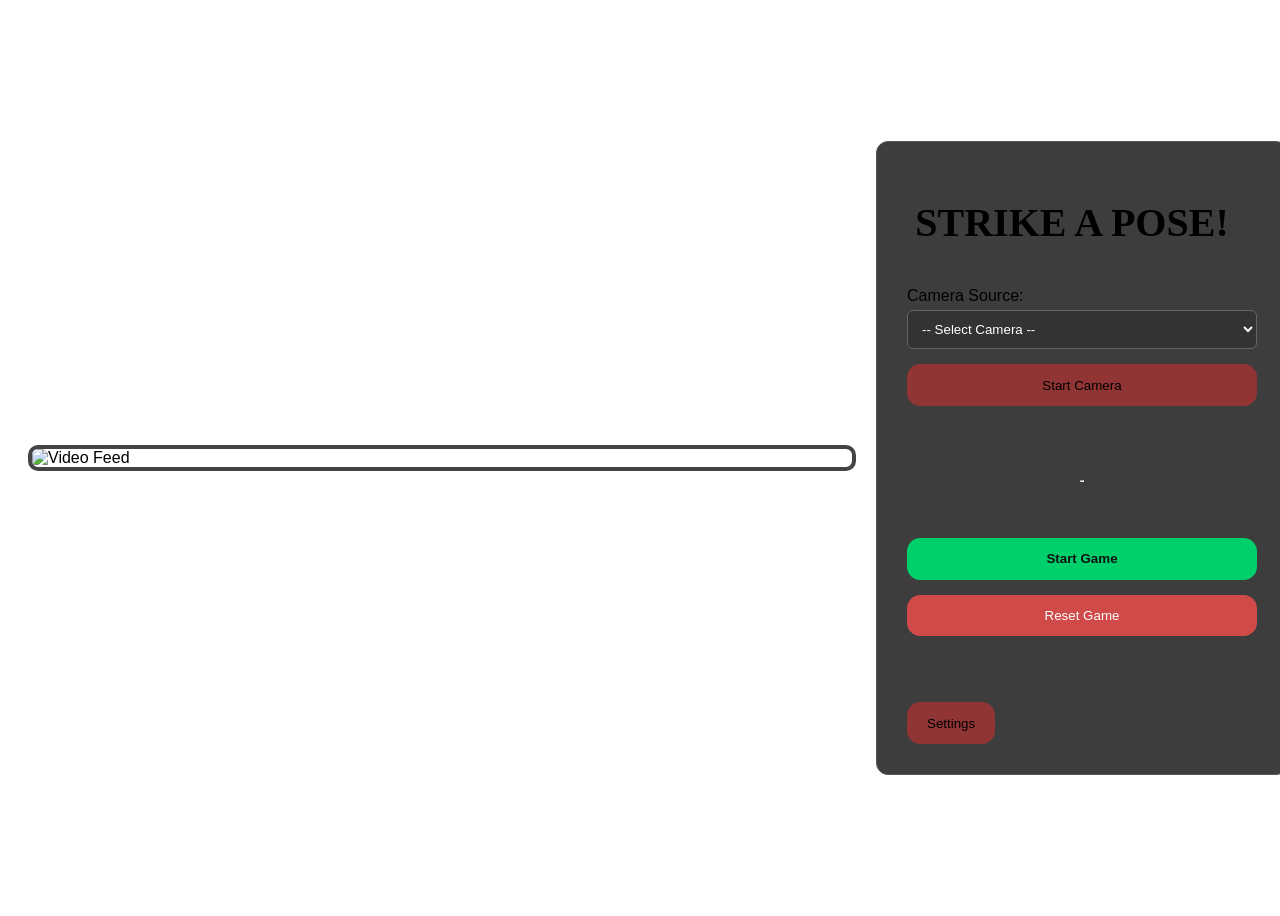
==== templates/index.html @ 2a36549b "Initial commit of STRIKEPOSE GAME" ====
<!DOCTYPE html>
<html lang="en">
<head>
    <meta charset="UTF-8">
    <title>STRIKE A POSE!</title>
    <link rel="stylesheet" href="/static/css/main.css">
    <link rel="stylesheet" href="/static/css/app.css">
</head>
<body>
    <div class="main-container">
        <div id="video-container">
            <img id="video-feed" src="/api/vidFeed" alt="Video Feed" />
        </div>
        
        <div id="control-panel">
            <h1 class="title">STRIKE A POSE!</h1>
            
            <div class="control-group">
                <label for="camera-select">Camera Source:</label>
                <select id="camera-select">
                    <option value="">-- Select Camera --</option>
                </select>
            </div>
            
            <button id="start-stream-btn">Start Camera</button>
            <br/><br/>
            <hr/>
            <br/>
            
            <button id="start-game-btn" class="primary-btn">Start Game</button>
            <button id="reset-game-btn" class="danger-btn">Reset Game</button>
            
            <br/><br/>
            <a href="/settings" class="settings-link"><button>Settings</button></a>
            
            <div id="toast" class="toast"></div>
        </div>
    </div>
    
    <script src="/static/js/app.js"></script>
</body>
</html>
---- static/css/main.css ----
:root {
    --color-background: #242424;
    --color-foreground: #dddddd;
}

@media (prefers-color-scheme: light) {
    :root {
        --color-background: #fff;
        --color-foreground: #000;
    }
}

hr {
    width: 2px;
    background-color: #fff;
    color: #fff;
}

body {
    height: 100vh;
    width: 100vw;
    font-family: "Segoe UI", Tahoma, Geneva, Verdana, sans-serif;
    background-color: var(--color-background);
    color: var(--color-foreground);
    display: flex;
    flex-direction: column;
    justify-content: center;
    align-items: center;
    overflow: hidden;
}

.bg-image {
    background-repeat: no-repeat;
    background-size: cover;
    background-attachment: fixed;
}

.title {
    /* margin-top: 0.75em; */
    text-align: center;
    margin-right: 20px;
    font-family: "Times New Roman", Times, serif;
    font-size: 40px;
}

.hidden-object {
    display: none;
}

@media (max-width: 768px) {
    .modal-content {
        max-width: 95vw;
        max-height: 95vh;
        margin: 1em;
    }

    .modal-header {
        padding: 0.75em 1em;
    }

    .modal-header h2 {
        font-size: 1.2em;
    }

    #video-container {
        margin: 0;
    }
}

button {
    padding: 1em 1.5em;
    color: var(--color-foreground);
    background-color: rgba(167, 50, 50, 0.8);
    border-width: 0px;
    border-radius: 1em;
    cursor: pointer;
    transition:
        background-color 0.2s ease,
        pointer-events 0.2s ease;
}

.bbox {
    position: absolute;
    background-color: transparent;
    border: 5px solid red;
    border-radius: 5px;
}

.bbox-unknown {
    border-color: red;
}

.bbox-identified {
    border-color: blue;
}

.bbox-target {
    border-color: #00d06c;
    box-shadow: 0 0 12px rgba(0, 208, 108, 0.7);
}

.bbox-label {
    font-size: 18px;
    font-weight: bold;
    color: red;
    position: absolute;
    width: max-content;
    top: -3em;
    left: 50%;
    -webkit-transform: translateX(-50%);
    transform: translateX(-50%);
}

.bbox-label-unknown {
    display: none;
}

.bbox-label-identified {
    color: blue;
    background: rgba(255, 255, 255, 0.85);
    padding: 4px 8px;
    border-radius: 4px;
}

.bbox-label-target {
    color: #00d06c;
    background: rgba(255, 255, 255, 0.85);
    padding: 4px 8px;
    border-radius: 4px;
}

.bbox-score {
    margin-left: 10px;
    font-style: italic;
}

.flex-container {
    display: flex;
    flex-direction: row;
    justify-content: center;
}

.flex-container-logo {
    display: flex;
    flex-direction: row;
    justify-content: center;
    height: 100px;
    width: auto;
    position: absolute;
    bottom: 10px;
    right: 10px;
    opacity: 70%;
}

.fusion-logo {
    padding-top: 10px;
    height: 80px;
    width: auto;
    margin-right: 20px;
}

/* Toast stuff */

.toast {
    position: fixed;
    top: 20px;
    right: 20px;
    z-index: 2000;
    padding: 12px 16px;
    border-radius: 10px;
    background: rgba(35, 35, 50, 0.92);
    color: #fff;
    font-weight: 600;
    box-shadow: 0 10px 30px rgba(0, 0, 0, 0.35);
    opacity: 0;
    transform: translateY(-10px);
    transition:
        opacity 0.2s ease,
        transform 0.2s ease;
    pointer-events: none;
}

.toast.show {
    opacity: 1;
    transform: translateY(0);
}

.toast.is-success {
    border: 1px solid #00d06c;
}

.toast.is-error {
    border: 1px solid #d04a4a;
}

.toast.is-info {
    border: 1px solid #2f7bdc;
}
---- static/css/app.css ----
.main-container {
    display: flex;
    flex-direction: row;
    width: 100%;
    max-width: 1600px;
    height: 100%;
    align-items: center;
    justify-content: space-evenly;
}

#video-container {
    flex: 1;
    display: flex;
    justify-content: center;
    align-items: center;
    padding: 20px;
}

#video-feed {
    width: 100%;
    max-width: 1280px;
    height: auto;
    border: 4px solid #444;
    border-radius: 10px;
}

#control-panel {
    width: 350px;
    padding: 30px;
    background-color: rgba(40, 40, 40, 0.9);
    border-radius: 12px;
    border: 1px solid #555;
    display: flex;
    flex-direction: column;
    gap: 15px;
}

.control-group {
    display: flex;
    flex-direction: column;
    gap: 5px;
}

select {
    padding: 10px;
    border-radius: 6px;
    background: #333;
    color: #fff;
    border: 1px solid #666;
}

.primary-btn {
    background-color: #00d06c !important;
    color: #111 !important;
    font-weight: bold;
}

.danger-btn {
    background-color: #d04a4a !important;
    color: white !important;
}

.settings-link {
    text-decoration: none;
    align-self: flex-start;
}
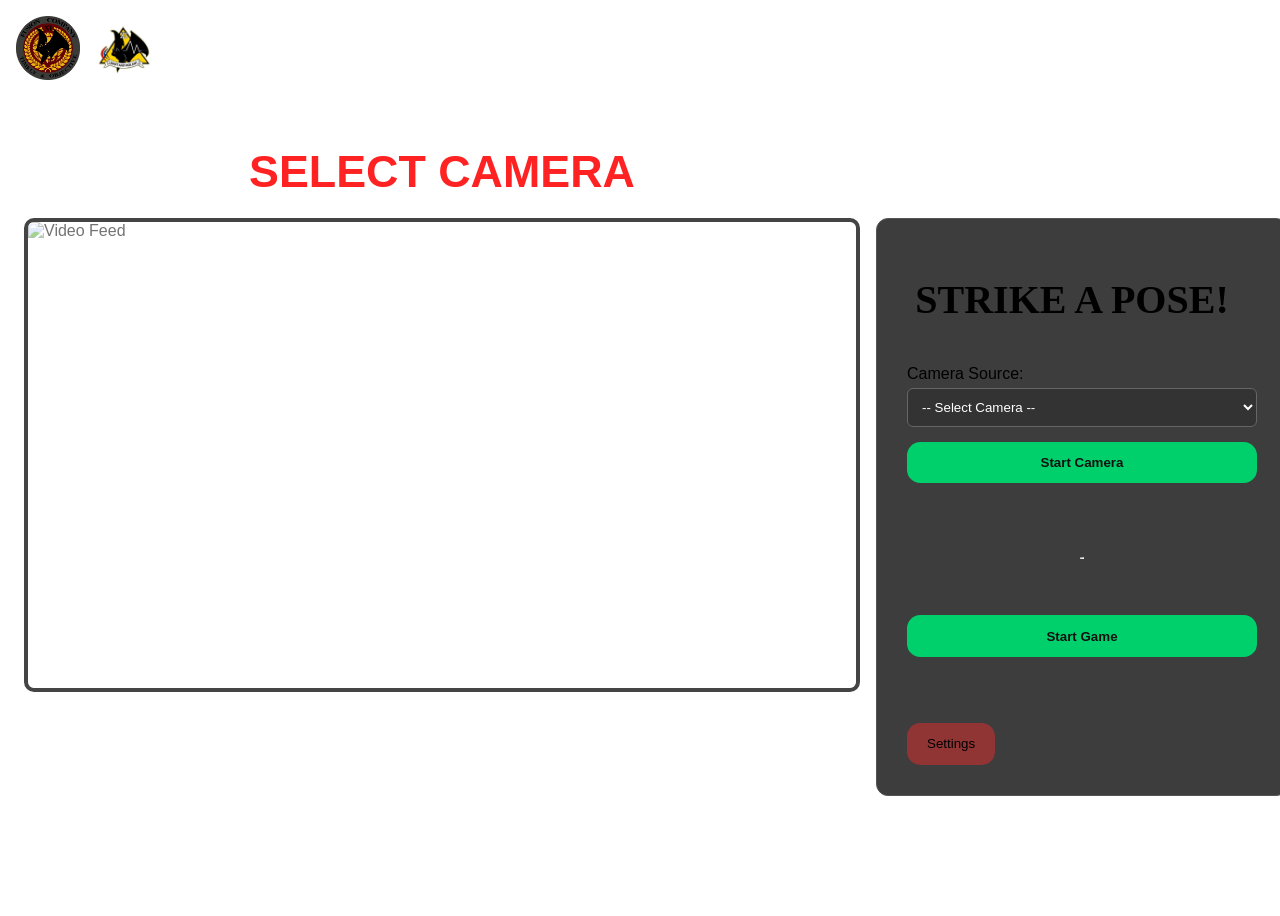
==== commit dbc9d69a: "Initial commit" ====
--- a/templates/index.html
+++ b/templates/index.html
@@ -7,28 +7,64 @@
     <link rel="stylesheet" href="/static/css/app.css">
 </head>
 <body>
+    <div id="top-logos">
+        <img src="/static/images/fusionlogo.png" alt="Fusion Logo">
+        <img src="/static/images/11logo.png" alt="11 Logo">
+    </div>
+    <br><br><br><br><br><br>
     <div class="main-container">
-        <div id="video-container">
-            <img id="video-feed" src="/api/vidFeed" alt="Video Feed" />
+        <div id="video-section">
+            <!-- Fixed-height banner ABOVE the video -->
+            <div id="game-banner">
+                <div id="banner-idle" class="banner-content">
+                    <span id="banner-idle-title" class="banner-title">SELECT CAMERA</span>
+                </div>
+
+                <div id="banner-hud" class="banner-content" style="display: none;">
+                    <span id="hud-rounds-left"></span>
+                    <span id="hud-countdown"></span>
+                    <span id="hud-points"></span>
+                </div>
+
+                <div id="banner-gameover" class="banner-content" style="display: none;">
+                    <span class="banner-title">GAME OVER!</span>
+                    <span id="banner-points" class="banner-points"></span>
+                </div>
+            </div>
+
+            <!-- Video with overlays -->
+            <div id="video-container">
+                <img id="video-feed" src="/api/vidFeed" alt="Video Feed" />
+                <div id="video-dim-overlay" class="video-overlay dim-overlay active"></div>
+                <div id="flash-correct" class="video-overlay flash flash-correct"></div>
+                <div id="flash-incorrect" class="video-overlay flash flash-incorrect"></div>
+            </div>
         </div>
         
         <div id="control-panel">
             <h1 class="title">STRIKE A POSE!</h1>
             
-            <div class="control-group">
+            <!-- Camera select (visible when not streaming) -->
+            <div id="camera-select-group" class="control-group">
                 <label for="camera-select">Camera Source:</label>
                 <select id="camera-select">
                     <option value="">-- Select Camera --</option>
                 </select>
             </div>
+
+            <!-- Camera info (visible when streaming) -->
+            <div id="camera-info-group" class="control-group" style="display: none;">
+                <label>Camera in use:</label>
+                <span id="camera-info" style="color: #00d06c; font-weight: bold; font-size: 1rem;"></span>
+            </div>
             
-            <button id="start-stream-btn">Start Camera</button>
+            <button id="start-stream-btn" class="primary-btn">Start Camera</button>
             <br/><br/>
             <hr/>
             <br/>
             
             <button id="start-game-btn" class="primary-btn">Start Game</button>
-            <button id="reset-game-btn" class="danger-btn">Reset Game</button>
+            <button id="reset-game-btn" class="danger-btn">Stop Game</button>
             
             <br/><br/>
             <a href="/settings" class="settings-link"><button>Settings</button></a>
@@ -39,4 +75,4 @@
     
     <script src="/static/js/app.js"></script>
 </body>
-</html>
+</html>
--- a/static/css/app.css
+++ b/static/css/app.css
@@ -1,31 +1,160 @@
+#top-logos {
+    position: fixed;
+    top: 16px;
+    left: 16px;
+    display: flex;
+    align-items: center;
+    gap: 12px;
+    z-index: 100;
+}
+
+#top-logos img {
+    height: 64px;
+    width: auto;
+}
+
 .main-container {
     display: flex;
     flex-direction: row;
     width: 100%;
     max-width: 1600px;
     height: 100%;
-    align-items: center;
+    align-items: flex-start;
     justify-content: space-evenly;
+    padding-top: 20px;
 }
 
-#video-container {
+/* ---- Video section (banner + video stacked vertically) ---- */
+
+#video-section {
     flex: 1;
+    display: flex;
+    flex-direction: column;
+    align-items: center;
+    padding: 0 20px;
+}
+
+/* ---- Fixed-height banner above video ---- */
+
+#game-banner {
+    width: 100%;
+    max-width: 1280px;
+    height: 70px;
+    margin-bottom: 12px;
+    display: flex;
+    align-items: center;
+    justify-content: center;
+}
+
+.banner-content {
+    width: 100%;
     display: flex;
     justify-content: center;
     align-items: center;
-    padding: 20px;
+    gap: 40px;
+    padding: 0 24px;
+}
+
+#banner-hud {
+    justify-content: space-between;
+}
+
+.banner-title {
+    font-family: "Segoe UI", Tahoma, Geneva, Verdana, sans-serif;
+    font-size: 2.8rem;
+    font-weight: 900;
+    color: #ff2222;
+}
+
+.banner-points {
+    font-family: "Segoe UI", Tahoma, Geneva, Verdana, sans-serif;
+    font-size: 2.8rem;
+    font-weight: 800;
+    color: #2222ff;
+}
+
+#banner-hud span {
+    font-family: "Segoe UI", Tahoma, Geneva, Verdana, sans-serif;
+    font-size: 2.8rem;
+    font-weight: 900;
+    color: #ff2222;
+}
+
+#banner-hud #hud-points {
+    color: #2222ff;
+}
+
+/* ---- Video container ---- */
+
+#video-container {
+    position: relative;
+    display: flex;
+    justify-content: center;
+    align-items: center;
+    width: 100%;
+    max-width: 1280px;
+    aspect-ratio: 16 / 9;
+    background: rgba(255, 255, 255, 0.08);
+    border: 4px solid #444;
+    border-radius: 10px;
+    overflow: hidden;
 }
 
 #video-feed {
     width: 100%;
-    max-width: 1280px;
-    height: auto;
-    border: 4px solid #444;
-    border-radius: 10px;
+    height: 100%;
+    object-fit: cover;
+    display: block;
 }
+
+/* ---- Overlay base (sits on top of video) ---- */
+
+.video-overlay {
+    position: absolute;
+    top: 0;
+    left: 0;
+    right: 0;
+    bottom: 0;
+    border-radius: 6px;
+    pointer-events: none;
+}
+
+/* ---- Dim overlay (translucent white, idle/gameover only) ---- */
+
+.dim-overlay {
+    background: rgba(255, 255, 255, 0.45);
+    opacity: 0;
+    transition: opacity 0.3s ease;
+}
+
+.dim-overlay.active {
+    opacity: 1;
+}
+
+/* ---- Flash feedback ---- */
+
+.flash {
+    opacity: 0;
+    transition: opacity 0.15s ease;
+}
+
+.flash.active {
+    opacity: 1;
+}
+
+.flash-correct {
+    background: rgba(0, 220, 80, 0.25);
+}
+
+.flash-incorrect {
+    background: rgba(220, 40, 40, 0.25);
+}
+
+/* ---- Control panel ---- */
 
 #control-panel {
     width: 350px;
+    margin-top: 82px;
     padding: 30px;
     background-color: rgba(40, 40, 40, 0.9);
     border-radius: 12px;
@@ -33,6 +162,7 @@
     display: flex;
     flex-direction: column;
     gap: 15px;
+    flex-shrink: 0;
 }
 
 .control-group {
@@ -63,4 +193,4 @@
 .settings-link {
     text-decoration: none;
     align-self: flex-start;
-}
+}
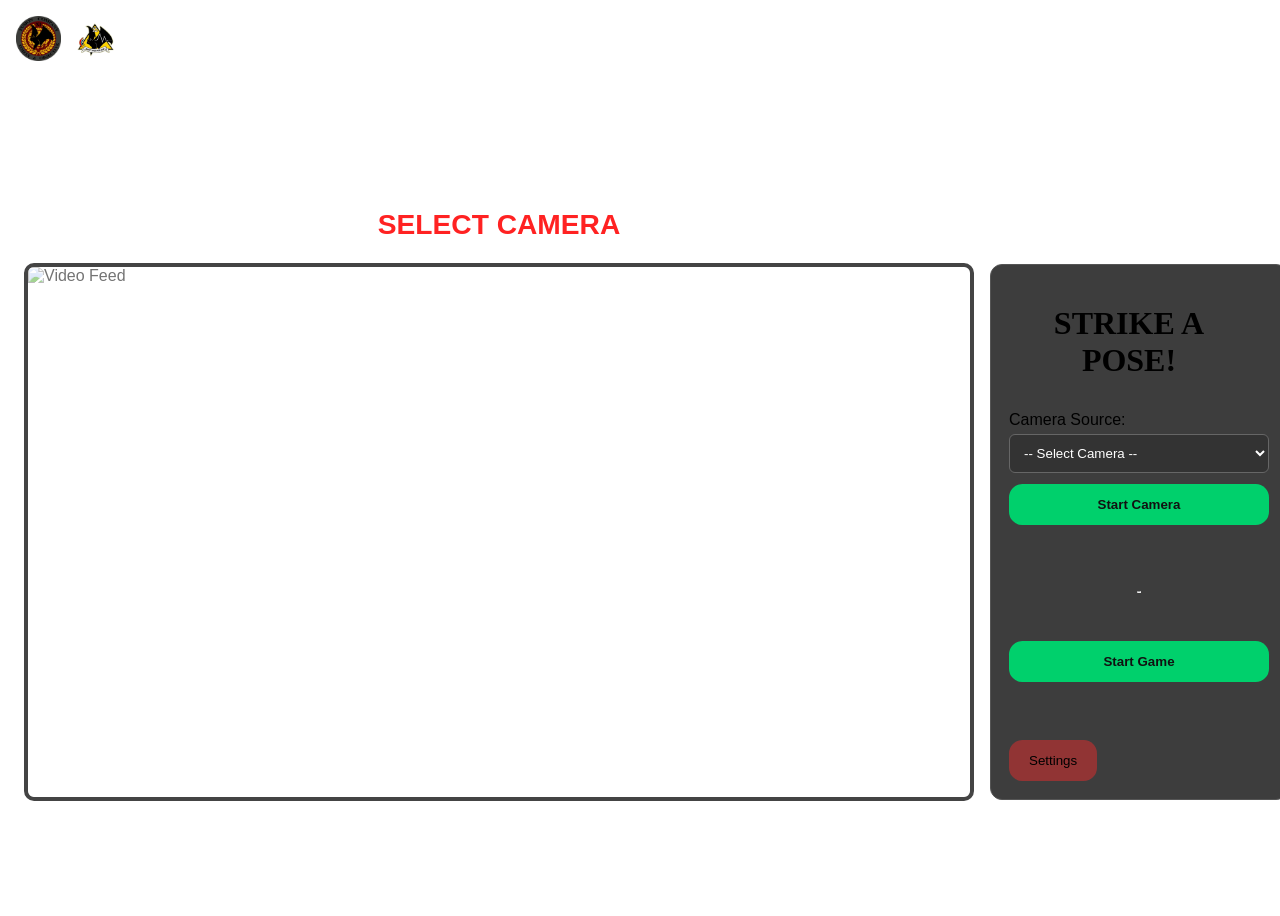
==== commit a4224e5a: "made resolution dynamic" ====
--- a/templates/index.html
+++ b/templates/index.html
@@ -2,6 +2,7 @@
 <html lang="en">
 <head>
     <meta charset="UTF-8">
+    <meta name="viewport" content="width=device-width, initial-scale=1.0">
     <title>STRIKE A POSE!</title>
     <link rel="stylesheet" href="/static/css/main.css">
     <link rel="stylesheet" href="/static/css/app.css">
@@ -11,7 +12,6 @@
         <img src="/static/images/fusionlogo.png" alt="Fusion Logo">
         <img src="/static/images/11logo.png" alt="11 Logo">
     </div>
-    <br><br><br><br><br><br>
     <div class="main-container">
         <div id="video-section">
             <!-- Fixed-height banner ABOVE the video -->
--- a/static/css/main.css
+++ b/static/css/main.css
@@ -17,8 +17,8 @@
 }
 
 body {
-    height: 100vh;
-    width: 100vw;
+    min-height: 100vh;
+    width: 100%;
     font-family: "Segoe UI", Tahoma, Geneva, Verdana, sans-serif;
     background-color: var(--color-background);
     color: var(--color-foreground);
@@ -27,6 +27,13 @@
     justify-content: center;
     align-items: center;
     overflow: hidden;
+    box-sizing: border-box;
+}
+
+body.scrollable {
+    overflow-y: auto;
+    height: auto;
+    justify-content: flex-start;
 }
 
 .bg-image {
@@ -36,11 +43,10 @@
 }
 
 .title {
-    /* margin-top: 0.75em; */
     text-align: center;
     margin-right: 20px;
     font-family: "Times New Roman", Times, serif;
-    font-size: 40px;
+    font-size: clamp(1.5rem, 2.5vw, 2.5rem);
 }
 
 .hidden-object {
--- a/static/css/app.css
+++ b/static/css/app.css
@@ -9,7 +9,7 @@
 }
 
 #top-logos img {
-    height: 64px;
+    height: clamp(36px, 5vh, 64px);
     width: auto;
 }
 
@@ -21,7 +21,7 @@
     height: 100%;
     align-items: flex-start;
     justify-content: space-evenly;
-    padding-top: 20px;
+    padding-top: clamp(80px, 9vh, 110px);
 }
 
 /* ---- Video section (banner + video stacked vertically) ---- */
@@ -39,8 +39,8 @@
 #game-banner {
     width: 100%;
     max-width: 1280px;
-    height: 70px;
-    margin-bottom: 12px;
+    height: clamp(48px, 6.5vh, 70px);
+    margin-bottom: clamp(6px, 1vh, 12px);
     display: flex;
     align-items: center;
     justify-content: center;
@@ -61,21 +61,21 @@
 
 .banner-title {
     font-family: "Segoe UI", Tahoma, Geneva, Verdana, sans-serif;
-    font-size: 2.8rem;
+    font-size: clamp(1.2rem, 2.2vw, 2.8rem);
     font-weight: 900;
     color: #ff2222;
 }
 
 .banner-points {
     font-family: "Segoe UI", Tahoma, Geneva, Verdana, sans-serif;
-    font-size: 2.8rem;
+    font-size: clamp(1.2rem, 2.2vw, 2.8rem);
     font-weight: 800;
     color: #2222ff;
 }
 
 #banner-hud span {
     font-family: "Segoe UI", Tahoma, Geneva, Verdana, sans-serif;
-    font-size: 2.8rem;
+    font-size: clamp(1.2rem, 2.2vw, 2.8rem);
     font-weight: 900;
     color: #ff2222;
 }
@@ -153,16 +153,28 @@
 /* ---- Control panel ---- */
 
 #control-panel {
-    width: 350px;
-    margin-top: 82px;
-    padding: 30px;
+    width: clamp(260px, 20vw, 350px);
+    margin-top: clamp(54px, 7.6vh, 82px);
+    padding: clamp(16px, 2vh, 30px);
     background-color: rgba(40, 40, 40, 0.9);
     border-radius: 12px;
     border: 1px solid #555;
     display: flex;
     flex-direction: column;
-    gap: 15px;
+    gap: clamp(8px, 1.2vh, 15px);
     flex-shrink: 0;
+}
+
+.settings-panel {
+    width: clamp(320px, 30vw, 460px);
+    margin: clamp(60px, 8vh, 100px) auto clamp(30px, 4vh, 60px);
+    padding: clamp(16px, 2vh, 30px);
+    background-color: rgba(40, 40, 40, 0.9);
+    border-radius: 12px;
+    border: 1px solid #555;
+    display: flex;
+    flex-direction: column;
+    gap: clamp(8px, 1.2vh, 15px);
 }
 
 .control-group {
